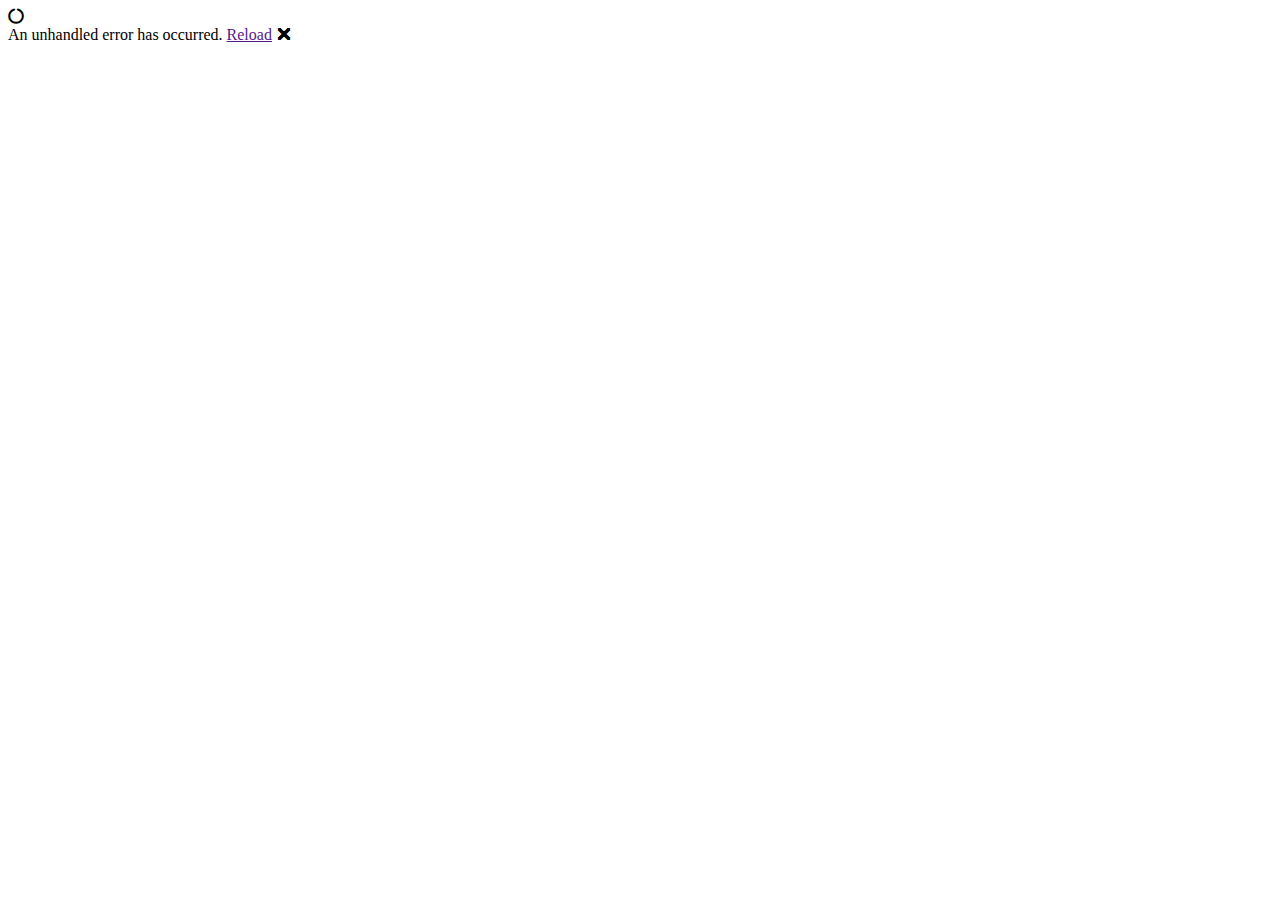
==== src/DevTestHelperTools/wwwroot/index.html @ d8d03351 "Start application implementation" ====
﻿<!DOCTYPE html>
<html>

<head>
    <meta charset="utf-8" />
    <meta name="viewport" content="width=device-width, initial-scale=1.0, maximum-scale=1.0, user-scalable=no" />
    <title>DevTest Helper Tools</title>
    <base href="/" />
    <link href="css/main.css" rel="stylesheet" />
    <link href="https://cdnjs.cloudflare.com/ajax/libs/font-awesome/5.13.1/css/all.min.css" rel="stylesheet" />
</head>

<body>
    <app>
        <div class="loading">
            <i class="fas fa-circle-notch fa-spin"></i>
        </div>
    </app>

    <div id="blazor-error-ui">
        An unhandled error has occurred.
        <a href="" class="reload">Reload</a>
        <a class="dismiss">🗙</a>
    </div>

    <script src="_framework/blazor.webassembly.js"></script>
</body>

</html>
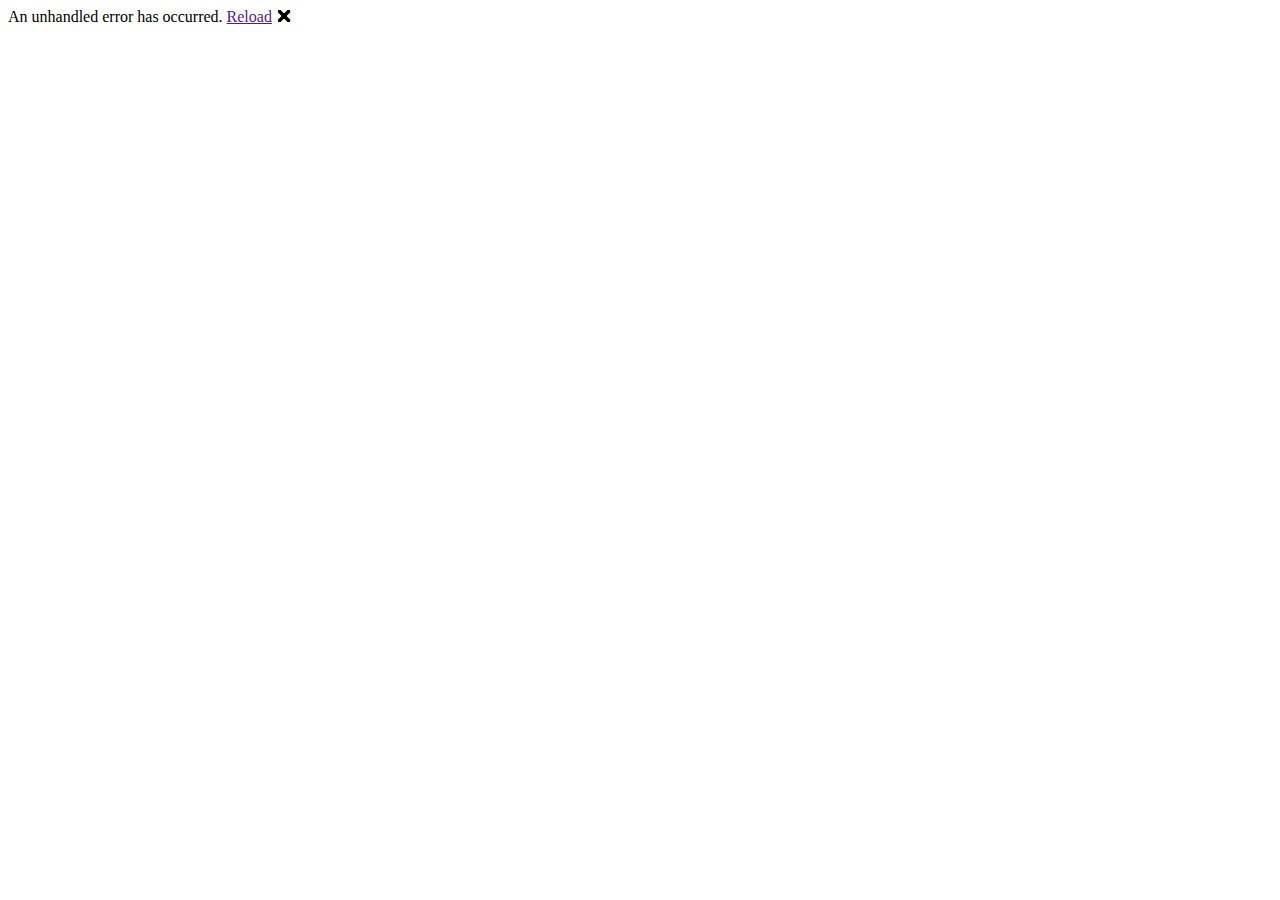
==== commit 1639194e: "Prepare app for publish via gh-pages and normalize indents" ====
--- a/src/DevTestHelperTools/wwwroot/index.html
+++ b/src/DevTestHelperTools/wwwroot/index.html
@@ -1,29 +1,38 @@
-﻿<!DOCTYPE html>
+<!DOCTYPE html>
 <html>
-
 <head>
-    <meta charset="utf-8" />
-    <meta name="viewport" content="width=device-width, initial-scale=1.0, maximum-scale=1.0, user-scalable=no" />
-    <title>DevTest Helper Tools</title>
-    <base href="/" />
-    <link href="css/main.css" rel="stylesheet" />
-    <link href="https://cdnjs.cloudflare.com/ajax/libs/font-awesome/5.13.1/css/all.min.css" rel="stylesheet" />
+  <meta charset="utf-8" />
+  <meta name="viewport" content="width=device-width, initial-scale=1.0, maximum-scale=1.0, user-scalable=no" />
+  <title>DevTest Helper Tools</title>
+  <base href="/dev-test-helper-tools/" />
+  <link href="css/main.css" rel="stylesheet" />
+  <script type="text/javascript">
+    (function (l) {
+      if (l.search) {
+        var q = {};
+        l.search.slice(1).split('&').forEach(function (v) {
+          var a = v.split('=');
+          q[a[0]] = a.slice(1).join('=').replace(/~and~/g, '&');
+        });
+        if (q.p !== undefined) {
+          window.history.replaceState(null, null, l.pathname.slice(0, -1) + (q.p || '') + (q.q ? ('?' + q.q) : '') + l.hash);
+        }
+      }
+    }(window.location))
+  </script>
 </head>
-
 <body>
-    <app>
-        <div class="loading">
-            <i class="fas fa-circle-notch fa-spin"></i>
-        </div>
-    </app>
-
-    <div id="blazor-error-ui">
-        An unhandled error has occurred.
-        <a href="" class="reload">Reload</a>
-        <a class="dismiss">🗙</a>
+  <app>
+    <div class="loading">
+      <i class="fas fa-circle-notch fa-spin"></i>
     </div>
-
-    <script src="_framework/blazor.webassembly.js"></script>
+  </app>
+  <div id="blazor-error-ui">
+    An unhandled error has occurred.
+    <a href="" class="reload">Reload</a>
+    <a class="dismiss">🗙</a>
+  </div>
+  <script src="_framework/blazor.webassembly.js"></script>
+  <noscript>This website is only available with JavaScript enabled.</noscript>
 </body>
-
 </html>
--- a/src/DevTestHelperTools/wwwroot/css/main.css
+++ b/src/DevTestHelperTools/wwwroot/css/main.css
@@ -0,0 +1,293 @@
+@import url('https://cdnjs.cloudflare.com/ajax/libs/font-awesome/5.14.0/css/all.min.css');
+@import url('error-ui.css');
+
+html {
+  box-sizing: border-box;
+  font-family: 'Helvetica Neue', Arial, 'Liberation Sans', sans-serif;
+  font-size: 18px;
+  color: #fdfdfd;
+  background: #1c1c1c;
+  height: 100%;
+  width: 100%;
+}
+
+*, *:before, *:after {
+  box-sizing: inherit;
+  margin: 0;
+  padding: 0;
+}
+
+body, app, main {
+  height: inherit;
+  width: inherit;
+}
+
+app {
+  position: relative;
+  display: flex;
+  flex-direction: row;
+}
+
+header {
+  background: linear-gradient(45deg, #04af8d, #134e5e);
+  box-shadow: 0 8px 2px -2px rgba(0, 0, 0, 0.11);
+  position: sticky;
+  text-align: center;
+  top: 0;
+  width: inherit;
+  z-index: 98;
+}
+
+form {
+  display: flex;
+  flex-direction: column;
+  width: 68vw;
+  min-width: 300px;
+}
+
+h3 {
+  padding: 8px 0;
+  min-width: 310px;
+}
+
+ul {
+  list-style-type: none;
+}
+
+a {
+  display: inline-block;
+  text-decoration: none;
+  color: #fdfdfd;
+}
+
+textarea {
+  display: block;
+  font-family: inherit;
+  font-size: 16px;
+  color: inherit;
+  background: inherit;
+  border: solid 1px #04af8d;
+  border-radius: 2px;
+  padding: 10px;
+  height: 25vh;
+  min-height: 50px;
+  resize: vertical;
+}
+
+  textarea:focus {
+    background: #2d2d2d;
+  }
+
+select {
+  font-family: inherit;
+  font-size: inherit;
+  color: #04af8d;
+  background: #2d2d2d;
+  border: none;
+  border-radius: 2px;
+  -webkit-appearance: none;
+  padding-left: 10px;
+  height: 46px;
+  width: 30vw;
+  min-width: 220px;
+  max-width: 360px;
+  cursor: pointer;
+}
+
+button {
+  font-family: inherit;
+  font-size: inherit;
+  font-weight: 600;
+  color: inherit;
+  border: none;
+  border-radius: 2px;
+  cursor: pointer;
+}
+
+  button[type='submit'] {
+    position: relative;
+    margin-right: 2vw;
+    background: #04af8d;
+    height: 48px;
+    width: 140px;
+    overflow: hidden;
+    z-index: 1;
+  }
+
+    button[type='submit']::before {
+        content: '';
+        position: absolute;
+        left: 100%;
+        height: 30px;
+        width: 30px;
+        background: #134e5e;
+        transform-origin: 100% 50%;
+        transform: scaleY(2);
+        transition: transform 0.2s linear;
+        z-index: -1;
+    }
+
+    button[type='submit']:hover::before {
+        transform: scale(6, 2);
+    }
+
+p {
+  margin: 15px 0;
+}
+
+.loading {
+  margin: auto;
+}
+
+  .loading > i {
+    font-size: 56px;
+  }
+
+.sidebar {
+  height: inherit;
+}
+
+.content {
+  margin: 60px 0 0 200px;
+  padding: 0 3vw;
+  min-width: 300px;
+}
+
+.nav-list {
+  display: flex;
+  flex-direction: column;
+  padding-top: 50px;
+}
+
+.nav-item {
+  flex: 1;
+  padding: 1.5vh 0;
+}
+
+.nav-link.active, .nav-link:hover, label {
+  color: #04af8d;
+}
+
+.nav-buttons > a {
+  margin: 2vh 2vw;
+  padding-top: 13px;
+  border-bottom: solid;
+  border-radius: 2px;
+  height: 48px;
+  width: 140px;
+  transition: background 0.2s linear;
+}
+
+  .nav-buttons > a:hover {
+    background: #04af8d;
+  }
+
+.text-data {
+  margin-top: 3vh;
+}
+
+.text-block {
+  overflow-wrap: break-word;
+}
+
+.centered-buttons-group {
+  text-align: center;
+}
+
+.select-container > i {
+  position: absolute;
+  font-size: 16px;
+  margin-left: -29px;
+  padding: 15px 0;
+  pointer-events: none;
+}
+
+.textarea-container {
+  display: flex;
+  flex-direction: column;
+  margin: 15px 0;
+}
+
+::placeholder {
+  color: #797979;
+  opacity: 0.75;
+}
+
+@media (min-width: 768px) and (min-height: 480px) {
+  ul {
+    padding-left: 20px;
+  }
+
+  .sidebar {
+    position: fixed;
+    width: 200px;
+    box-shadow: 8px 0 2px -2px rgba(0, 0, 0, 0.11);
+  }
+
+  .navbar-toggler {
+    display: none;
+  }
+}
+
+@media (max-width: 767.99px), (max-height: 479.99px) {
+  html {
+    font-size: 16px;
+  }
+
+  ul {
+    text-align: center;
+  }
+
+  form {
+    width: 94vw;
+  }
+
+  button[type='submit'] {
+    height: 42px;
+    width: 130px;
+  }
+
+  select {
+    height: 40px;
+  }
+
+  .select-container > i {
+    margin-left: -27px;
+    padding: 13px 0;
+  }
+
+  .nav-buttons > a {
+    padding-top: 11px;
+    height: 42px;
+    width: 130px;
+  }
+
+  .nav-link {
+    width: 100%;
+    font-size: 20px;
+  }
+
+  .content {
+    margin: 50px 0 0 0;
+  }
+
+  .navbar-toggler {
+    position: fixed;
+    padding: 10px;
+    background: none;
+    z-index: 99;
+  }
+
+  .sidebar .collapsed {
+    display: none;
+  }
+
+  .sidebar .expanded {
+    position: fixed;
+    background: #1c1c1c;
+    height: inherit;
+    width: 100vw;
+    opacity: 0.95;
+    z-index: 97;
+  }
+}
